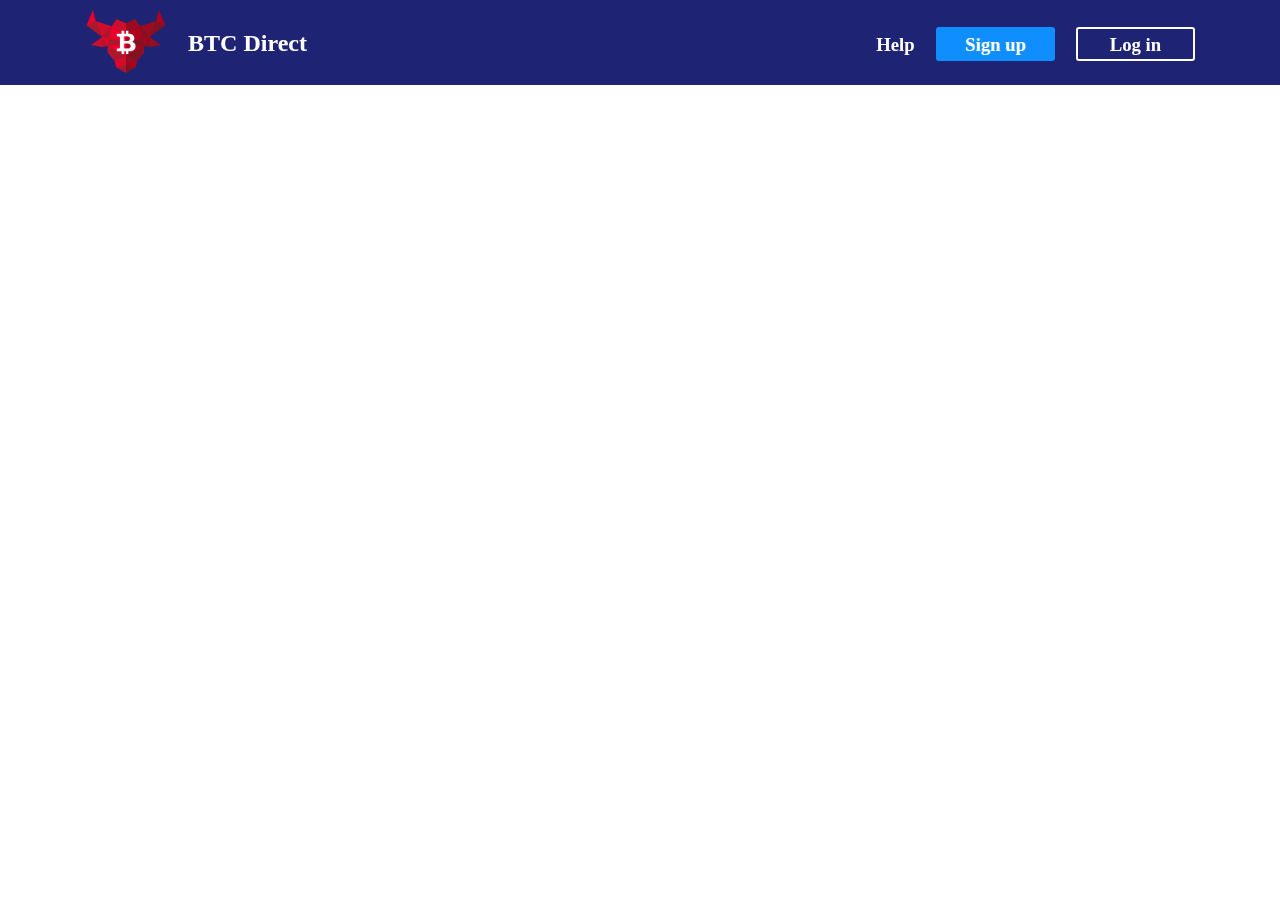
==== gui project 2/index.html @ 2e18526b "new branch" ====
<!DOCTYPE html>
<html>
  <head>
    <meta charset="UTF-8">
  <meta name="viewport" content="width=device-width,initial-scale=1">
    <title>Home</title>
    <link rel="stylesheet" href="assets/styles/main.css">
  </head>
  <body>
  <div id="header" class="header">
<div id="headerLogo" class="headerLogo">
<div id="headerLogoImageDiv" class="headerLogoImageDiv">
<img src="assets/images/logo.png" alt="logo" width="95%">
  </div>
<div id="headerLogoTextDiv" class="headerLogoTextDiv">
  <center><h2 class="boldText whiteText"> BTC Direct </h2></center>
  </div>
  </div>
  <div id="headerNavButtonsOuterDiv" class="headerNavButtonsOuterDiv">
  <div id="headerNavButtonsLoginButton" class="headerNavButtonsLoginButton">
    <center><h3 class="whiteText headerNavButtonsLoginButtonText">Log in</h3></center>
    </div>
    <div id="headerNavButtonsSignupButton" class="headerNavButtonsSignupButton">
      <center><h3 class="whiteText headerNavButtonsSignupButtonText">Sign up</h3></center>
      </div>
      <div id="headerNavButtonsHelpButton" class="headerNavButtonsHelpButton">
        <center><h3 class="whiteText headerNavButtonsHelpButtonText">Help</h3></center>
        </div>
    </div>
    </div>
  <script src="//ajax.googleapis.com/ajax/libs/jquery/1.7.2/jquery.min.js" type="text/javascript"></script>
  </body>
</html>
---- gui project 2/assets/styles/main.css ----
/* resuable classes */
.boldText{
 font-weight: 800;

}
.whiteText{
  color:white;
}

/* end reusable classes */

.header{
  background-color: #1f2374; /* header background color */
  width:100vw; /* header width set to 100% of the view width */
  height:85px; /* header height */
  position: fixed; /* set header position to fixed */
  top: 0px; /* set position top to 0px */
  left:0px; /* set position left ot 0px */
}
.headerLogo{
  background-color: transparent; /* header logo div background color */
  width:250px; /* header logo div width set to 250px */
  height:77px; /* header logo div height */
  position: fixed; /* set header logo div position to fixed */
  margin-left: 85px; /* set left margin to 86px*/
  margin-top: 10px; /* set margin top to 4px */
}
.headerLogoImageDiv{
  background-color: transparent; /* header logo image div background color */
  width:85px; /* header logo image div width set to 85px */
  height:77px; /* header logo image div height */
  position: fixed; /* set header logo image div position to fixed */
  margin-left: 0px; /* set left margin to 0px*/

}
.headerLogoTextDiv{
  background-color: transparent; /* header logo text div background color */
  width:165px; /* header logo text div width set to 165px */
  height:77px; /* header logo text div height */
  position: fixed; /* set header logo text div position to fixed */
  margin-left: 80px; /* set left margin to 85px*/

}
.headerNavButtonsOuterDiv{
  background-color: transparent; /* header nav buttons outer div background color */
  width:350px; /* header nav buttons outer div width set to 350px */
  height:77px; /* header nav buttons outer div height */
  position: fixed; /* set header nav buttons outer div position to fixed */
  right: 85px; /* set right position to 85px*/
  margin-top: 4px; /* set margin top to 4px */

}
.headerNavButtonsLoginButton{
  background-color: transparent; /* set header nav buttons login button background color */
  width:115px; /* set header nav buttons login button width set to 115px */
  height:30px; /* set header nav buttons login button height */
  position: fixed; /* set header nav buttons login button position to fixed */
  right: 85px; /* set right position to 85px*/
  margin-top: 22.5px; /* set margin top to 0px */
  border-style: solid; /* make a solid border */
  border-width: 2px; /* set borders width to 2px */
  border-color: #ffffff; /* set border color to white */
  border-radius:3px; /* set borders radius to 3px to make it look cleaner */


}
.headerNavButtonsLoginButtonText{
  margin-top:5px; /* set margin top to 5px */
}

.headerNavButtonsSignupButton{
  background-color: #0f8fff ; /* set header nav buttons Signup button background color */
  width:115px; /* set header nav buttons Signup button width set to 115px */
  height:30px; /* set header nav buttons Signup button height */
  position: fixed; /* set header nav buttons Signup button position to fixed */
  right: 225px; /* set right position to 85px*/
  margin-top: 22.5px; /* set margin top to 0px */
  border-style: solid; /* create a solid border */
  border-width: 2px; /* border 2px in width */
  border-color: #0f8fff; /* color of border set to blue */
  border-radius:3px; /* the borders radius set to 3px */
}

.headerNavButtonsSignupButtonText{
  margin-top:5px; /* set margin top to 5px */
}

.headerNavButtonsHelpButton{
  background-color: transparent ; /* set header nav buttons Signup button background color */
  width:115px; /* set header nav buttons Signup button width set to 115px */
  height:30px; /* set header nav buttons Signup button height */
  position: fixed; /* set header nav buttons Signup button position to fixed */
  right: 325px; /* set right position to 85px*/
  margin-top: 22.5px; /* set margin top to 0px */
  border-style: solid; /* create a solid border */
  border-width: 2px; /* border 2px in width */
  border-color: transparent; /* color of border set to blue */
  border-radius:3px; /* the borders radius set to 3px */
}

.headerNavButtonsHelpButtonText{
  margin-top:5px; /* set margin top to 5px */
}
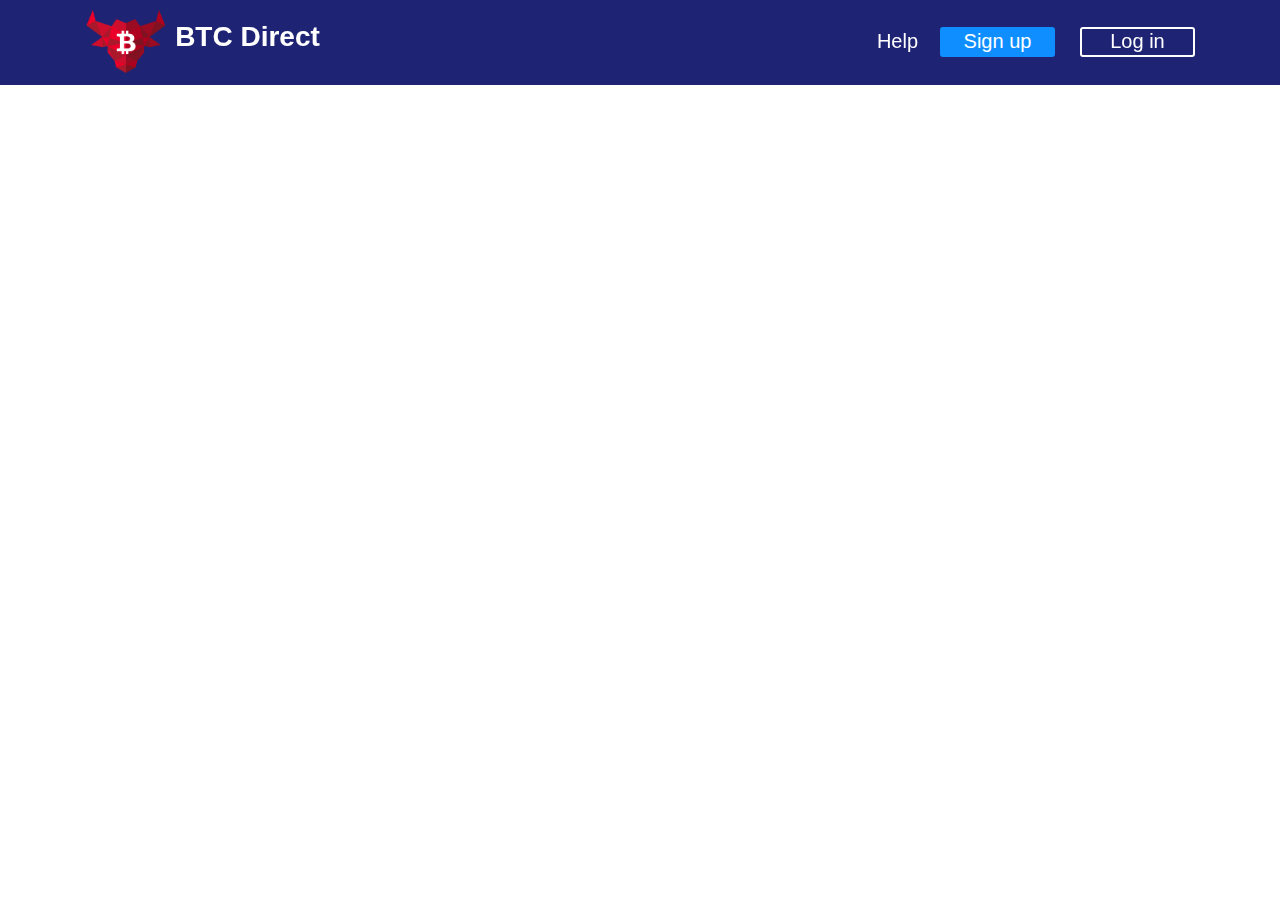
==== commit 493c26ee: "updated as of 14.21" ====
--- a/gui project 2/index.html
+++ b/gui project 2/index.html
@@ -1,10 +1,12 @@
 <!DOCTYPE html>
-<html>
+<html lang="en">
   <head>
     <meta charset="UTF-8">
   <meta name="viewport" content="width=device-width,initial-scale=1">
     <title>Home</title>
-    <link rel="stylesheet" href="assets/styles/main.css">
+      <!-- Bootstrap CSS -->
+     <link rel="stylesheet" href="https://stackpath.bootstrapcdn.com/bootstrap/4.3.1/css/bootstrap.min.css" integrity="sha384-ggOyR0iXCbMQv3Xipma34MD+dH/1fQ784/j6cY/iJTQUOhcWr7x9JvoRxT2MZw1T" crossorigin="anonymous">
+     <link rel="stylesheet" href="assets/styles/main.css">
   </head>
   <body>
   <div id="header" class="header">
@@ -13,18 +15,18 @@
 <img src="assets/images/logo.png" alt="logo" width="95%">
   </div>
 <div id="headerLogoTextDiv" class="headerLogoTextDiv">
-  <center><h2 class="boldText whiteText"> BTC Direct </h2></center>
+  <center><h2 class="boldText whiteText" style="font-size:28px; margin-top:10px;"> BTC Direct </h2></center>
   </div>
   </div>
   <div id="headerNavButtonsOuterDiv" class="headerNavButtonsOuterDiv">
   <div id="headerNavButtonsLoginButton" class="headerNavButtonsLoginButton">
-    <center><h3 class="whiteText headerNavButtonsLoginButtonText">Log in</h3></center>
+    <center><h3 class="whiteText headerNavButtonsLoginButtonText" >Log in</h3></center>
     </div>
     <div id="headerNavButtonsSignupButton" class="headerNavButtonsSignupButton">
-      <center><h3 class="whiteText headerNavButtonsSignupButtonText">Sign up</h3></center>
+      <center><h3 class="whiteText headerNavButtonsSignupButtonText" >Sign up</h3></center>
       </div>
       <div id="headerNavButtonsHelpButton" class="headerNavButtonsHelpButton">
-        <center><h3 class="whiteText headerNavButtonsHelpButtonText">Help</h3></center>
+        <center><h3 class="whiteText headerNavButtonsHelpButtonText" >Help</h3></center>
         </div>
     </div>
     </div>
--- a/gui project 2/assets/styles/main.css
+++ b/gui project 2/assets/styles/main.css
@@ -7,6 +7,9 @@
   color:white;
 }
 
+h3{
+  font-size:20px;
+}
 /* end reusable classes */
 
 .header{
@@ -65,7 +68,7 @@
 
 }
 .headerNavButtonsLoginButtonText{
-  margin-top:5px; /* set margin top to 5px */
+  margin-top:0px; /* set margin top to 5px */
 }
 
 .headerNavButtonsSignupButton{
@@ -82,7 +85,7 @@
 }
 
 .headerNavButtonsSignupButtonText{
-  margin-top:5px; /* set margin top to 5px */
+  margin-top:0px; /* set margin top to 5px */
 }
 
 .headerNavButtonsHelpButton{
@@ -99,5 +102,5 @@
 }
 
 .headerNavButtonsHelpButtonText{
-  margin-top:5px; /* set margin top to 5px */
+  margin-top:0px; /* set margin top to 5px */
 }
